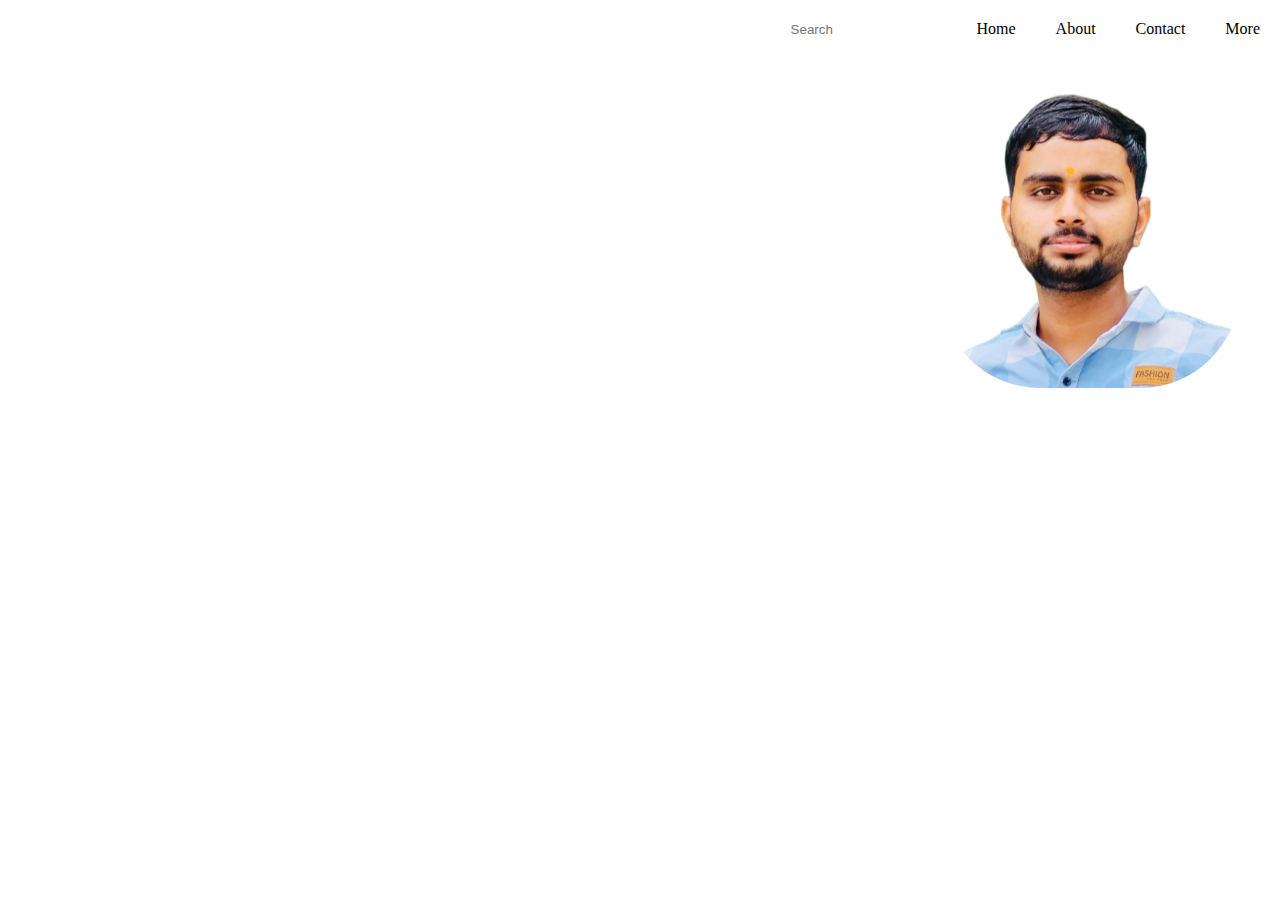
==== Portfolio/index.html @ 296550cb "push" ====
<!DOCTYPE html>
<html lang="en">

<head>
    <meta charset="UTF-8">
    <meta name="viewport" content="width=device-width, initial-scale=1.0">
    <title>Document</title>
    <link rel="stylesheet" href="style.css">
</head>

<body>
    <nav>
        <ul>
            <input type="text" placeholder="   Search">
            <li>Home</li>
            <li>About</li>
            <li>Contact</li>
            <li>More</li>
        </ul>
    </nav>
    <img src="IMG-20240619-WA0055~2.png" height="300px">
</body>

</html>
---- Portfolio/style.css ----
* {
    margin: 0;
    padding: 0;
}


ul {
    /* background-color: black; */
    align-items: center;
    display: flex;
    list-style: none;
    justify-content: end;
    
}

ul>li {
    padding: 20px;
}

ul>li:hover {
    /* text-decoration: underline; */
    /* text-shadow: 20px; */
    background-color: #818181;
    color: white;
    border-radius: 10px;

}

input {
    border: 10px;
    border-radius: 20px;
    height: 30px;
    display: flex;
}

img {
    border-radius: 100px;
    margin: 30px 0px 0px 940px;
}

img:hover {
    background-color: aqua;
    /* border: solid 2px; */
    box-shadow: 9px 29px 17px 2px black;
}
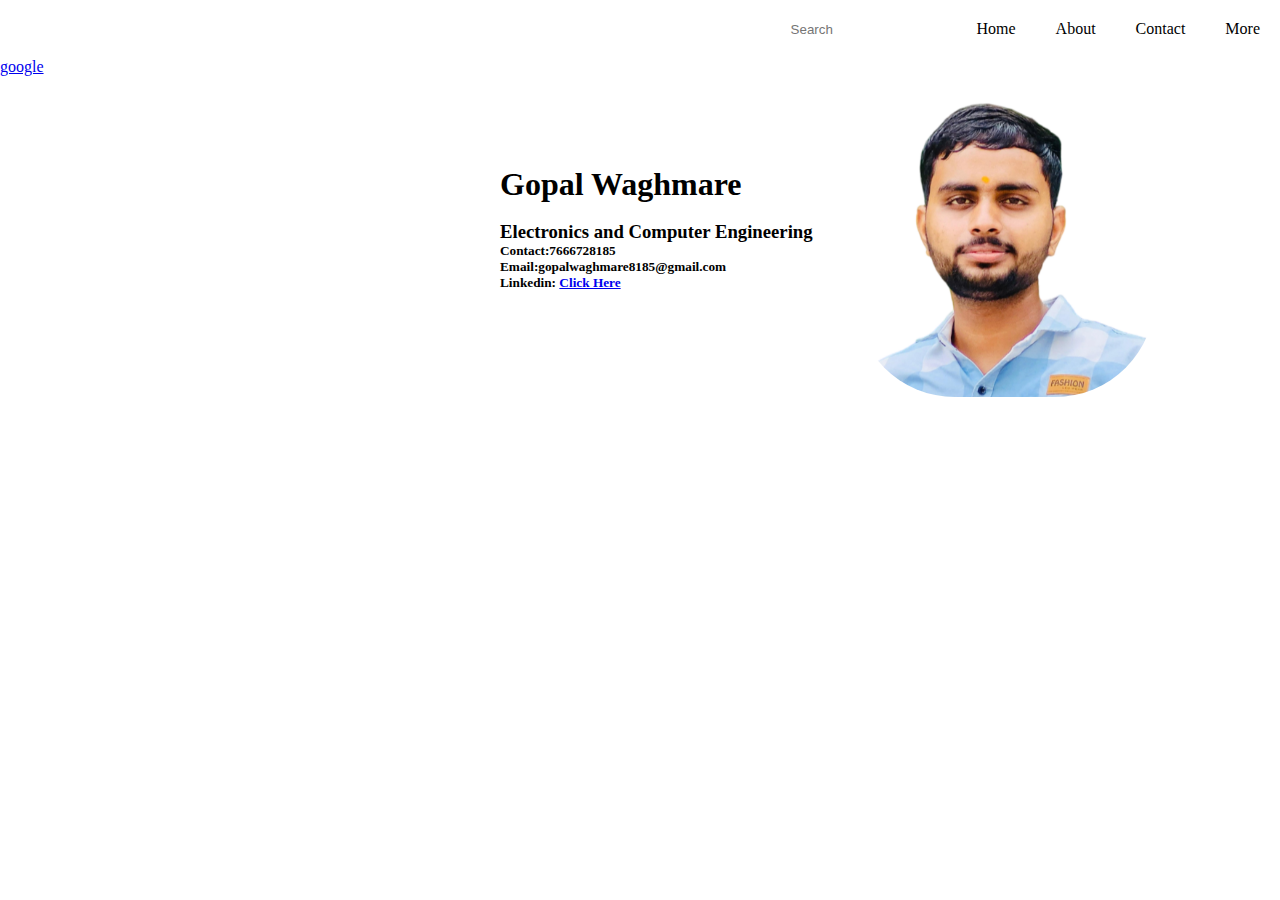
==== commit 5872d256: "h" ====
--- a/Portfolio/index.html
+++ b/Portfolio/index.html
@@ -18,7 +18,26 @@
             <li>More</li>
         </ul>
     </nav>
-    <img src="IMG-20240619-WA0055~2.png" height="300px">
+    <a href="www.google.com">google</a>
+  
+    <div class="introduction">
+      <div class="name">
+        <h1>Gopal Waghmare
+        </h1>
+        <br>
+        <h3>
+          Electronics and Computer Engineering
+        </h3>
+        <h5>Contact:7666728185</h5>
+        <h5>Email:gopalwaghmare8185@gmail.com</h5>
+        <h5>Linkedin: <a href="www.linkedin.com/in/gopal8185">Click Here</a></h5>
+      </div>
+       
+      <div class="profile-photo">
+        <img src="IMG-20240619-WA0055~2.png" height="300px" alt="">
+      </div>
+      <!-- <img src="IMG-20240619-WA0055~2.png" height="300px"> -->
+    </div>
 </body>
 
 </html>--- a/Portfolio/style.css
+++ b/Portfolio/style.css
@@ -12,7 +12,27 @@
     justify-content: end;
     
 }
+.introduction {
+    /* height: 500px; */
+    /* width: 100%; */
+    /* background-color: black; */
+    display: flex;
+    color: rgb(0, 0, 0);
+    flex-direction: row;
+    /* padding: 100px; */
+    /* align-items: center; */
+    /* justify-content: center; */
+    /* text-align: left; */
+    /* flex-wrap: wrap; */
+    /* line-height: 3.3em; */
+  }
 
+.profile-photo{
+ margin:21px 48px 0px 42px;
+}
+.name{
+    margin: 90px 0px 0px 500px;   
+}
 ul>li {
     padding: 20px;
 }
@@ -35,7 +55,7 @@
 
 img {
     border-radius: 100px;
-    margin: 30px 0px 0px 940px;
+    /* margin: 30px 0px 0px 340px; */
 }
 
 img:hover {
